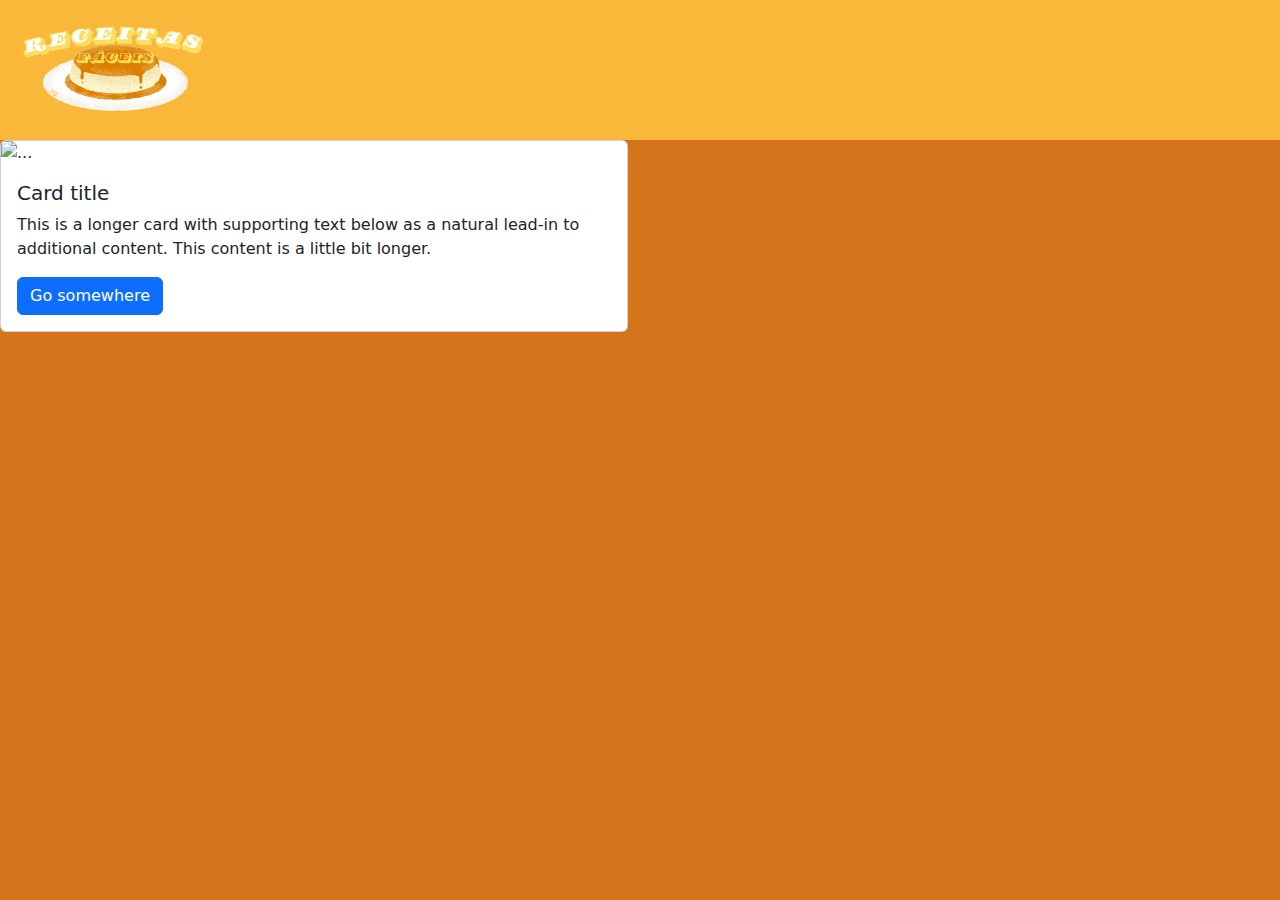
==== trabalhoti--isso-main/trabalho_ti/refeições.html @ 25cb2537 "Add files via upload" ====
<!DOCTYPE html>
<html lang="en">
    <head>
        <meta charset="UTF-8">
        <meta name="viewport" content="width=device-width, initial-scale=1.0">
        <link href="https://cdn.jsdelivr.net/npm/bootstrap@5.3.3/dist/css/bootstrap.min.css" rel="stylesheet"
        integrity="sha384-QWTKZyjpPEjISv5WaRU9OFeRpok6YctnYmDr5pNlyT2bRjXh0JMhjY6hW+ALEwIH" crossorigin="anonymous">
        <script src="https://cdn.jsdelivr.net/npm/bootstrap@5.3.3/dist/js/bootstrap.bundle.min.js"
          integrity="sha384-YvpcrYf0tY3lHB60NNkmXc5s9fDVZLESaAA55NDzOxhy9GkcIdslK1eN7N6jIeHz"
          crossorigin="anonymous"></script>
        <link rel="stylesheet" href="style.css">
        <title>receitas</title>
      </head>
<body>
    <header><a href="index.html"> <img src="_Logo.png" alt="dawdaw" class="centralizar" width="200" height="100">
    </a></header>
    <div class="row row-cols-1 row-cols-md-2 g-4">
        <div class="col">
          <div class="card">
            <img src="..." class="card-img-top" alt="...">
            <div class="card-body">
              <h5 class="card-title">Card title</h5>
              <p class="card-text">This is a longer card with supporting text below as a natural lead-in to additional content. This content is a little bit longer.</p>
              <a href="#" class="btn btn-primary">Go somewhere</a>
            </div>
          </div>
        </div>
        
</body>
</html>
---- trabalhoti--isso-main/trabalho_ti/style.css ----
body {
    background-color: #D5741A;
    min-height: 100vh;
}

.container {
    text-align: center;
}

.button {
    display: inline-block;
    padding: 10px 20px;
    margin: 10px;
    background-color: #D49927;
    color: #fff;
    border: none;
    border-radius: 5px;
    font-size: 16px;
    cursor: pointer;
    transition: all 0.3s ease;
}

.button:hover {
    background-color: #D49927;
}

header {
    background-color: #F9B83A;
    /* Cor amarela */
    padding: 20px;
    text-align: center;
    color: #333;
    /* Cor do texto */

    display: flex;
    justify-content: space-between;
    align-items: center;
}

.centralizar {
    display: block;
    margin-left: auto;
    margin-right: auto;
}
.dropdown {
    position: relative;
    display: inline-block;
}

.dropdown-content {
    display: none;
    position: absolute;
    background-color: #F9B83A;
    min-width: 160px;
    box-shadow: 0px 8px 16px 0px rgba(0,0,0,0.2);
    z-index: 1;
}

.dropdown-content a {
    color: black;
    padding: 12px 16px;
    text-decoration: none;
    display: block;
}

.dropdown-content a:hover {
    background-color: #F9B83A;
}

.dropdown:hover .dropdown-content {
    display: block;
}

.dropdown:hover .dropbtn {
    background-color: #F9B83A;
}
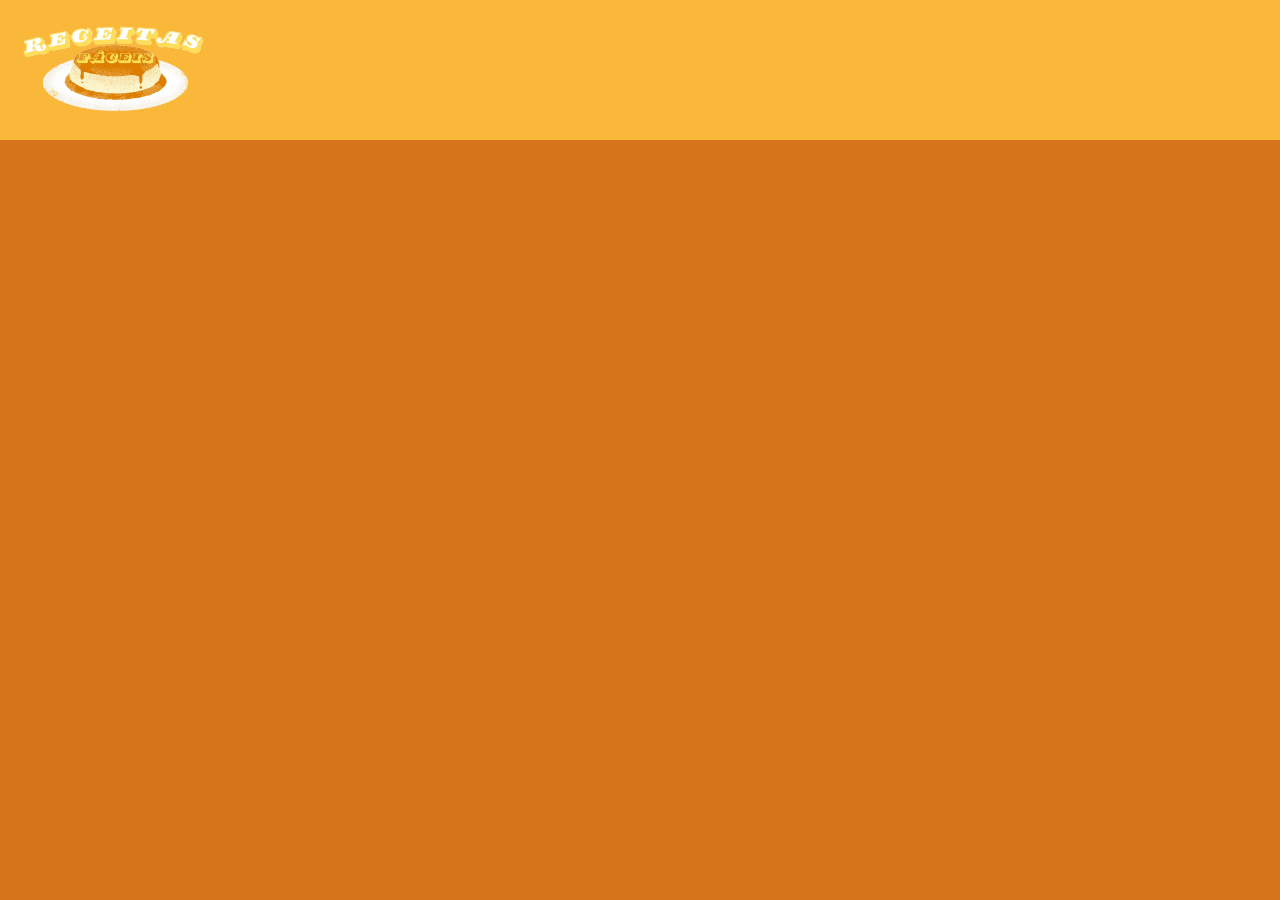
==== commit 119d09b6: "Add files via upload" ====
--- a/trabalhoti--isso-main/trabalho_ti/refeições.html
+++ b/trabalhoti--isso-main/trabalho_ti/refeições.html
@@ -1,30 +1,25 @@
 <!DOCTYPE html>
 <html lang="en">
-    <head>
-        <meta charset="UTF-8">
-        <meta name="viewport" content="width=device-width, initial-scale=1.0">
-        <link href="https://cdn.jsdelivr.net/npm/bootstrap@5.3.3/dist/css/bootstrap.min.css" rel="stylesheet"
-        integrity="sha384-QWTKZyjpPEjISv5WaRU9OFeRpok6YctnYmDr5pNlyT2bRjXh0JMhjY6hW+ALEwIH" crossorigin="anonymous">
-        <script src="https://cdn.jsdelivr.net/npm/bootstrap@5.3.3/dist/js/bootstrap.bundle.min.js"
-          integrity="sha384-YvpcrYf0tY3lHB60NNkmXc5s9fDVZLESaAA55NDzOxhy9GkcIdslK1eN7N6jIeHz"
-          crossorigin="anonymous"></script>
-        <link rel="stylesheet" href="style.css">
-        <title>receitas</title>
-      </head>
+
+<head>
+  <meta charset="UTF-8">
+  <meta name="viewport" content="width=device-width, initial-scale=1.0">
+  <link href="https://cdn.jsdelivr.net/npm/bootstrap@5.3.3/dist/css/bootstrap.min.css" rel="stylesheet"
+    integrity="sha384-QWTKZyjpPEjISv5WaRU9OFeRpok6YctnYmDr5pNlyT2bRjXh0JMhjY6hW+ALEwIH" crossorigin="anonymous">
+  <script src="https://cdn.jsdelivr.net/npm/bootstrap@5.3.3/dist/js/bootstrap.bundle.min.js"
+    integrity="sha384-YvpcrYf0tY3lHB60NNkmXc5s9fDVZLESaAA55NDzOxhy9GkcIdslK1eN7N6jIeHz"
+    crossorigin="anonymous"></script>
+  <link rel="stylesheet" href="style.css">
+  <title>receitas</title>
+</head>
+
 <body>
-    <header><a href="index.html"> <img src="_Logo.png" alt="dawdaw" class="centralizar" width="200" height="100">
+  <header><a href="index.html"> <img src="_Logo.png" alt="dawdaw" class="centralizar" width="200" height="100">
     </a></header>
-    <div class="row row-cols-1 row-cols-md-2 g-4">
-        <div class="col">
-          <div class="card">
-            <img src="..." class="card-img-top" alt="...">
-            <div class="card-body">
-              <h5 class="card-title">Card title</h5>
-              <p class="card-text">This is a longer card with supporting text below as a natural lead-in to additional content. This content is a little bit longer.</p>
-              <a href="#" class="btn btn-primary">Go somewhere</a>
-            </div>
-          </div>
-        </div>
-        
+  <div class="row row-cols-1 row-cols-md-2 g-4 receitas">
+    
+  </div>
+  <script src="refeições.js"></script>
 </body>
+
 </html>